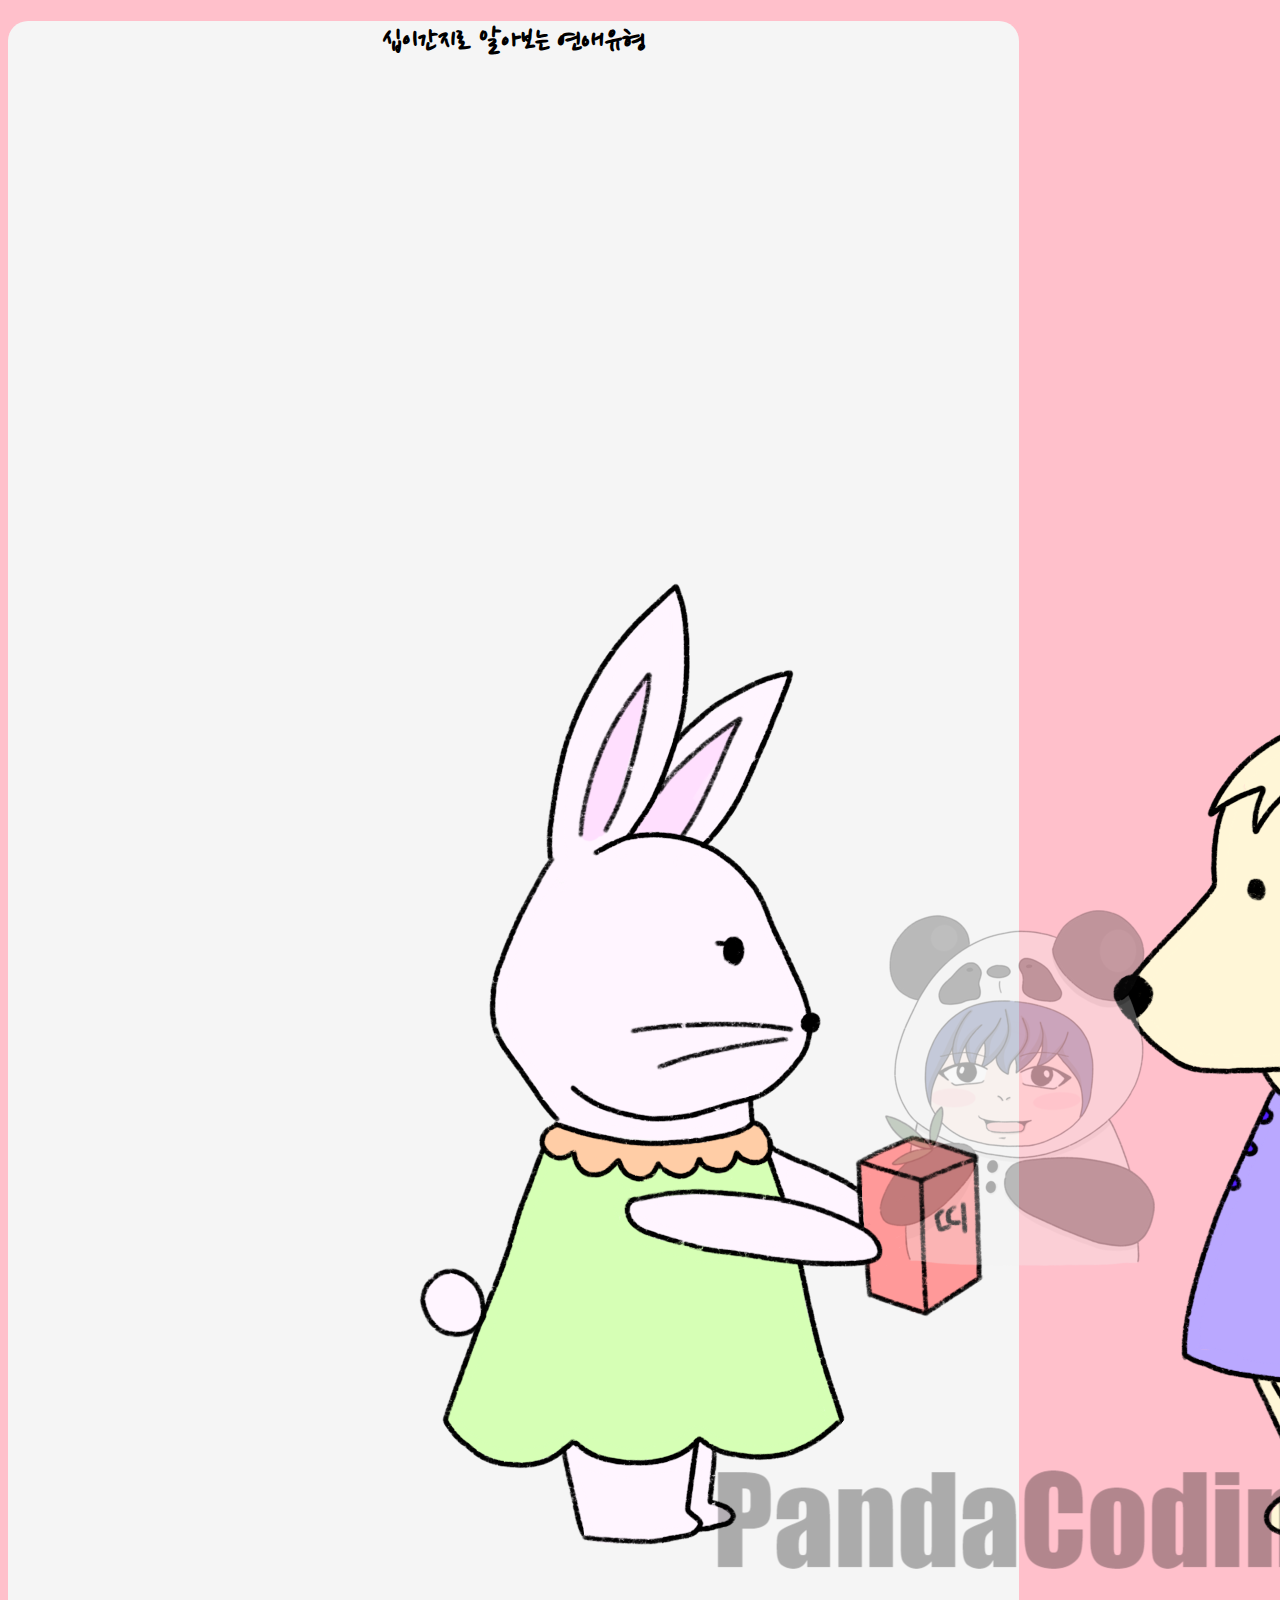
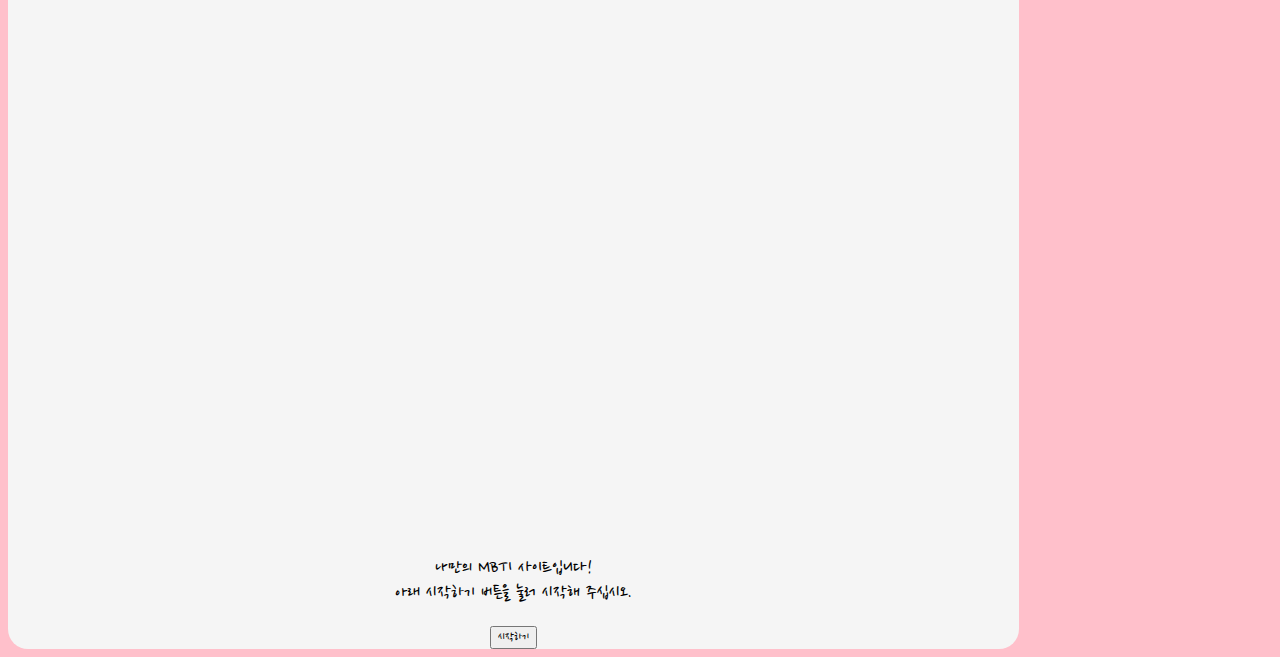
==== MyMBTI-main/#1. Main Page/index.html @ 31dfb89f "commit" ====
<!DOCTYPE html>
<html lang="ko" dir="ltr">

<head>
  <meta charset="utf-8">
  <meta name="viewport" content="width=device-width, initial-scale=1">

  <title></title>
  <link href="https://cdn.jsdelivr.net/npm/bootstrap@5.0.0-beta2/dist/css/bootstrap.min.css" rel="stylesheet" integrity="sha384-BmbxuPwQa2lc/FVzBcNJ7UAyJxM6wuqIj61tLrc4wSX0szH/Ev+nYRRuWlolflfl" crossorigin="anonymous">
  <link rel="preconnect" href="https://fonts.gstatic.com">
  <link href="https://fonts.googleapis.com/css2?family=Nanum+Pen+Script&display=swap" rel="stylesheet">
  <link rel="stylesheet" href="./css/default.css">
  <link rel="stylesheet" href="./css/main.css">
</head>

<body>
  <div class="container">
    <section id="main" class="mx-auto my-5 py-5 px-3">
      <h1>십이간지로 알아보는 연애유형</h1>
      <div class="col-lg-6 col-md-8 col-sm-10 col-12 mx-auto">
        <img src="./img/main.png" alt="mainImage" class="img-fluid">
      </div>
      <p>
        나만의 MBTI 사이트입니다! <br>
        아래 시작하기 버튼을 눌러 시작해 주십시오.
      </p>
      <button type="button" class="btn btn-outline-danger mt-3" onclick="js:begin()">시작하기</button>
    </section>
    <section id="qna">
      <div class="status mx-auto mt-5">
        <div class="statusBar">
        </div>
      </div>
      <div class="qBox my-5 py-3 mx-auto">

      </div>
      <div class="answerBox">

      </div>
    </section>
    <section id="result">
      
    </section>
    <script src="./js/data.js" charset="utf-8"></script>
    <script src="./js/start.js" charset="utf-8"></script>
  </div>
</body>

</html>
---- MyMBTI-main/#1. Main Page/css/default.css ----
body{
  background-color: pink;
}

*{
  font-family: 'Nanum Pen Script', cursive;
}
---- MyMBTI-main/#1. Main Page/css/main.css ----
#main{
  background-color: whitesmoke;
  width: 80%;
  text-align: center;
  border-radius: 20px;
}

p{
  font-size: 20px;
}
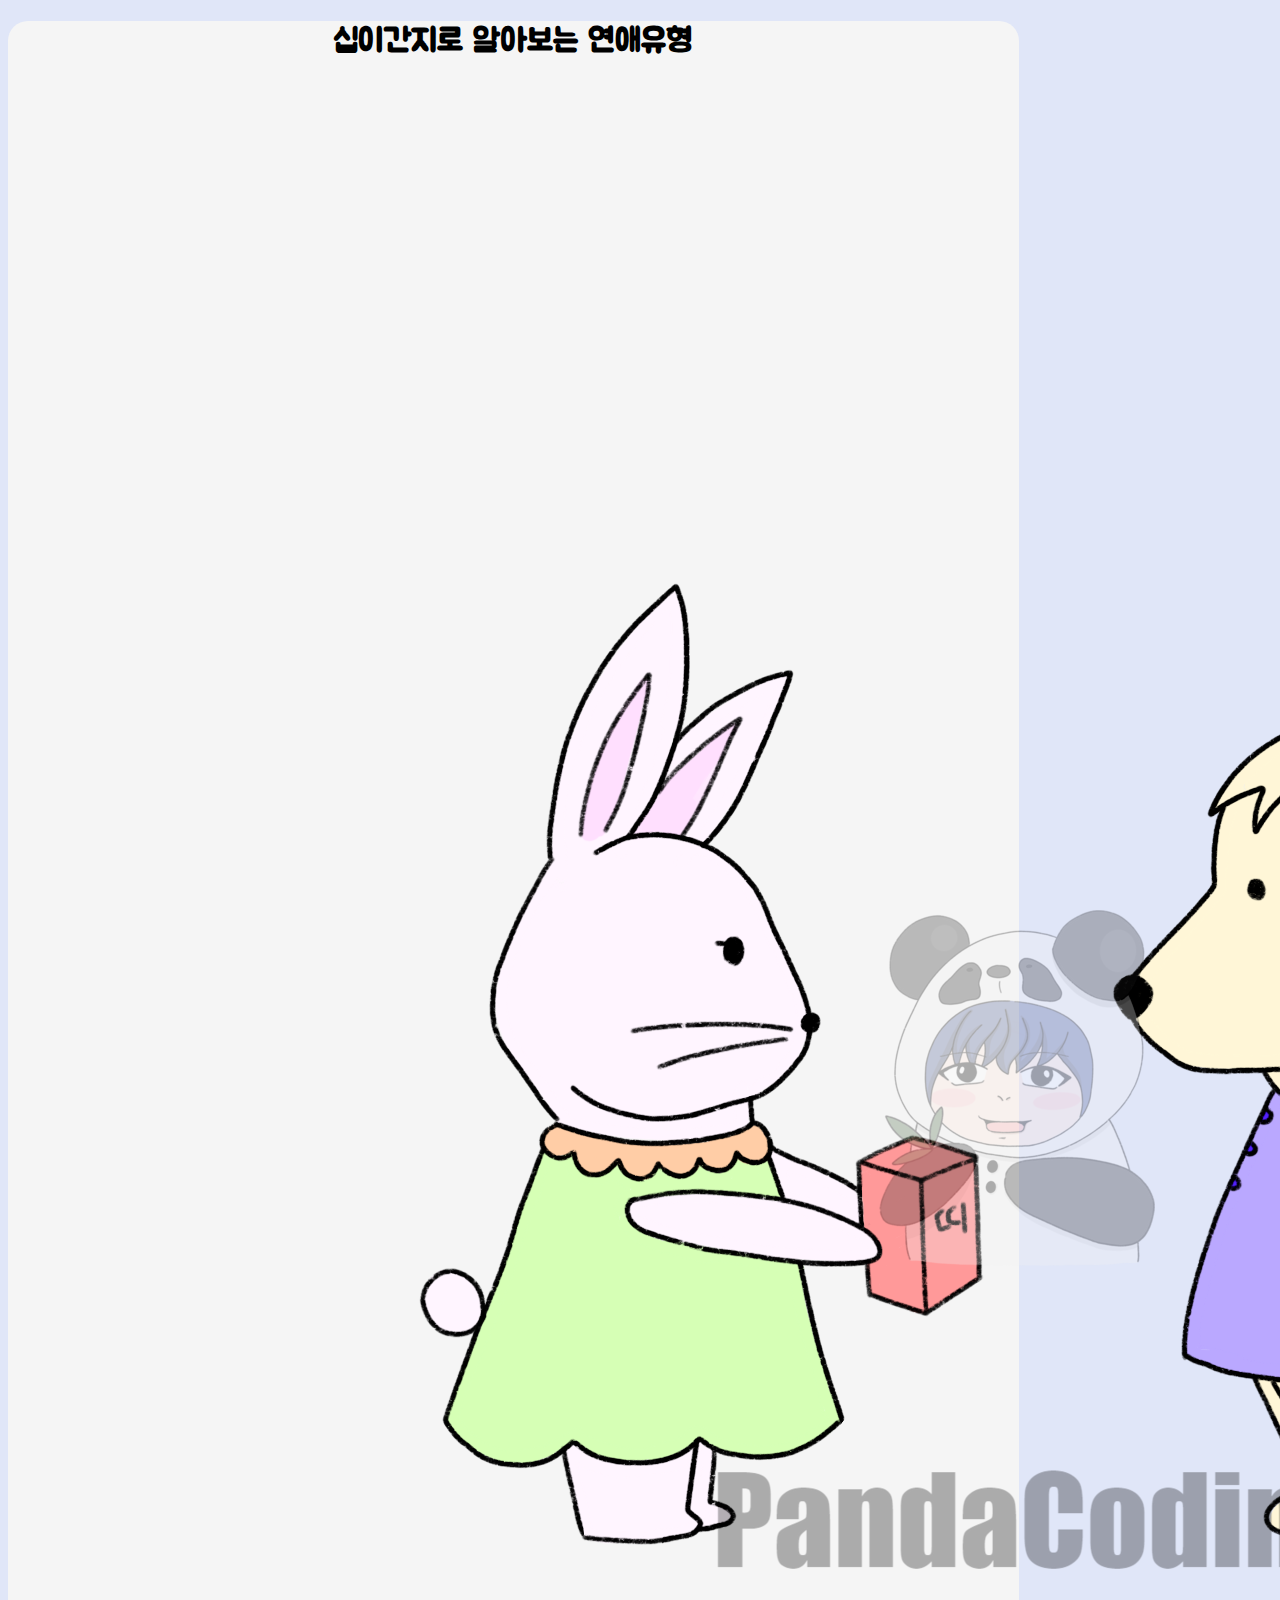
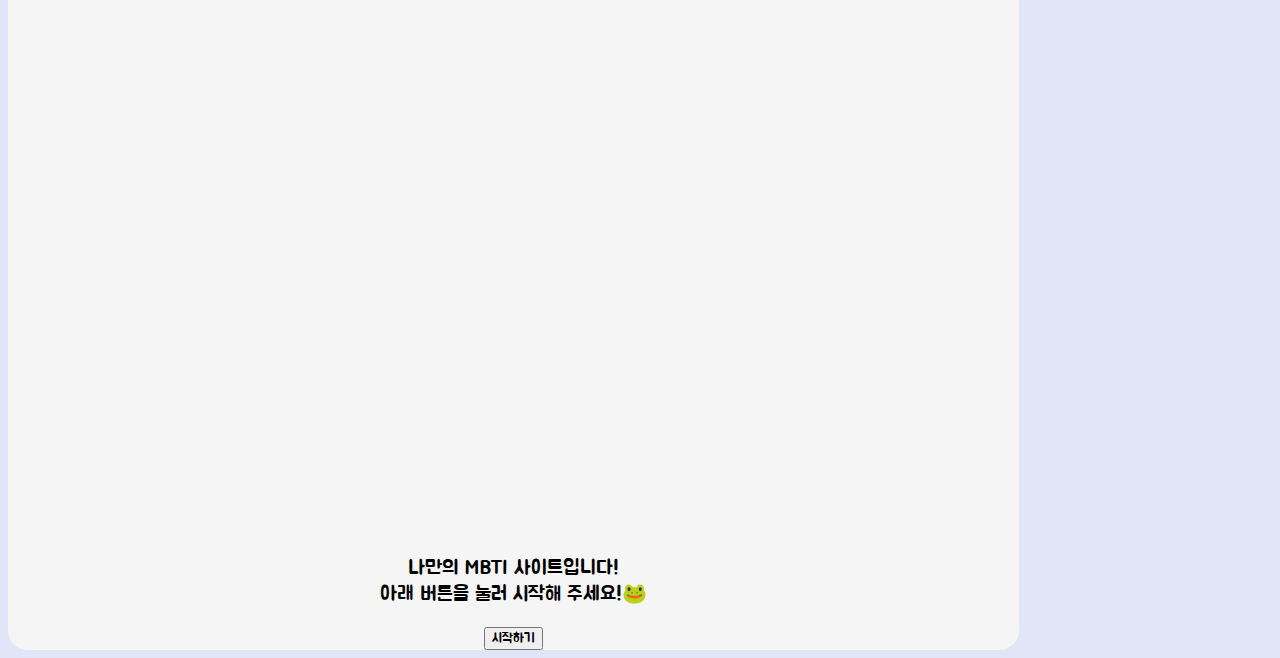
==== commit 5c0c9b31: "전체 수정 완료" ====
--- a/MyMBTI-main/#1. Main Page/index.html
+++ b/MyMBTI-main/#1. Main Page/index.html
@@ -7,8 +7,9 @@
 
   <title></title>
   <link href="https://cdn.jsdelivr.net/npm/bootstrap@5.0.0-beta2/dist/css/bootstrap.min.css" rel="stylesheet" integrity="sha384-BmbxuPwQa2lc/FVzBcNJ7UAyJxM6wuqIj61tLrc4wSX0szH/Ev+nYRRuWlolflfl" crossorigin="anonymous">
-  <link rel="preconnect" href="https://fonts.gstatic.com">
-  <link href="https://fonts.googleapis.com/css2?family=Nanum+Pen+Script&display=swap" rel="stylesheet">
+  <link rel="preconnect" href="https://fonts.googleapis.com">
+<link rel="preconnect" href="https://fonts.gstatic.com" crossorigin>
+<link href="https://fonts.googleapis.com/css2?family=Jua&display=swap" rel="stylesheet">
   <link rel="stylesheet" href="./css/default.css">
   <link rel="stylesheet" href="./css/main.css">
 </head>
@@ -21,10 +22,10 @@
         <img src="./img/main.png" alt="mainImage" class="img-fluid">
       </div>
       <p>
-        나만의 MBTI 사이트입니다! <br>
-        아래 시작하기 버튼을 눌러 시작해 주십시오.
-      </p>
-      <button type="button" class="btn btn-outline-danger mt-3" onclick="js:begin()">시작하기</button>
+      나만의 MBTI 사이트입니다! <br>
+      아래 버튼을 눌러 시작해 주세요!🐸
+    </p>
+      <button type="button" class="btn btn-outline-dark mt-2" onclick="js:begin()">시작하기</button>
     </section>
     <section id="qna">
       <div class="status mx-auto mt-5">
@@ -39,7 +40,7 @@
       </div>
     </section>
     <section id="result">
-      
+
     </section>
     <script src="./js/data.js" charset="utf-8"></script>
     <script src="./js/start.js" charset="utf-8"></script>
--- a/MyMBTI-main/#1. Main Page/css/default.css
+++ b/MyMBTI-main/#1. Main Page/css/default.css
@@ -1,7 +1,7 @@
 body{
-  background-color: pink;
+  background-color: #E0E6F8;
 }
 
 *{
-  font-family: 'Nanum Pen Script', cursive;
+  font-family: 'Jua', sans-serif;
 }
